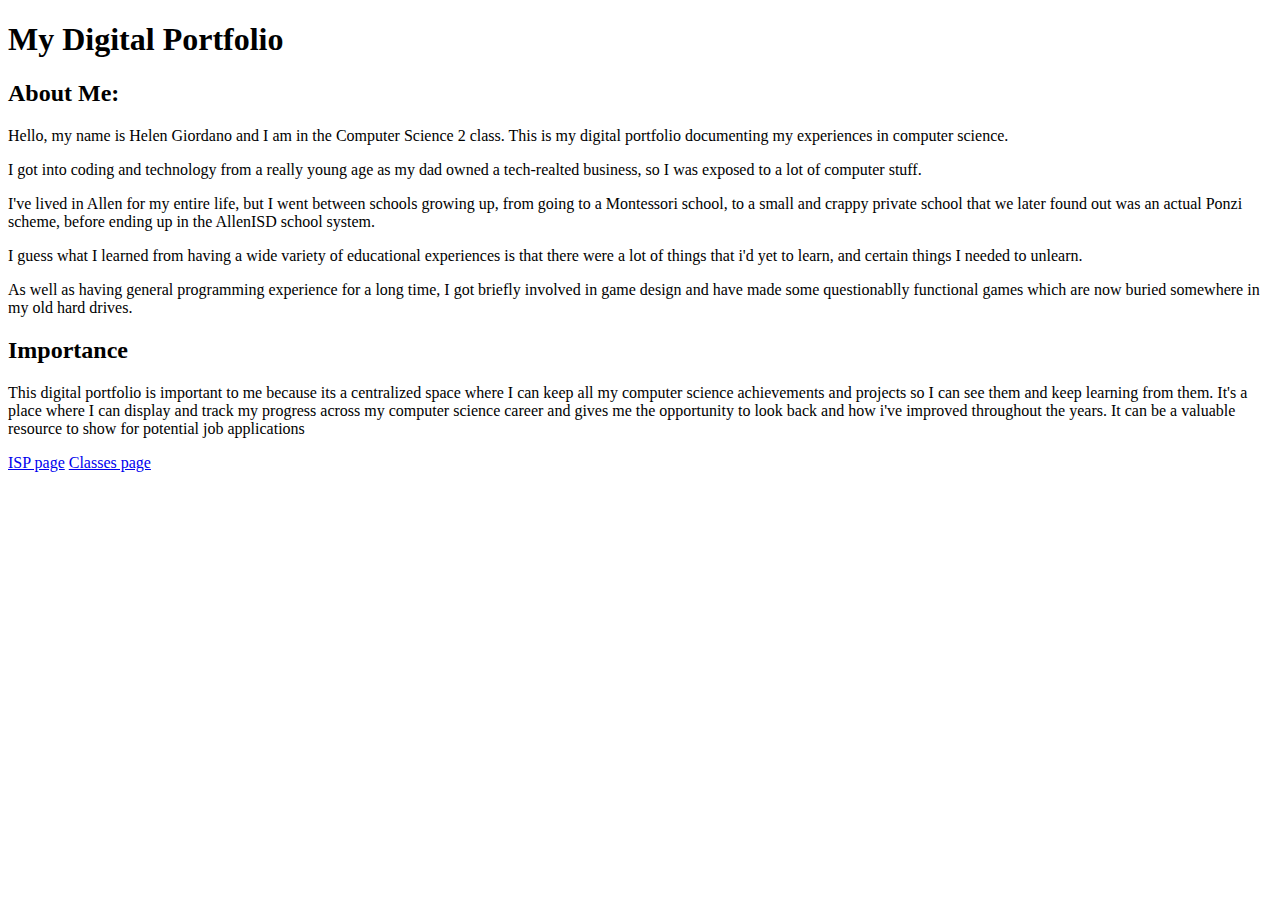
==== index.html @ 14084877 "First commit" ====
<!DOCTYPE html>
<html>
  <head>
    <link rel="stylesheet" href="StyleSheet.css">
  </head>
  <body>

    <h1>My Digital Portfolio</h1>
    <h2>About Me:</h2>

    <p>Hello, my name is Helen Giordano and I am in the Computer Science 2 class. This is my digital portfolio documenting my experiences in computer science.</p>
    <p>I got into coding and technology from a really young age as my dad owned a tech-realted business, so I was exposed to a lot of computer stuff.</p>
    <p>I've lived in Allen for my entire life, but I went between schools growing up, from going to a Montessori school, to a small and crappy private school that we later found out was an actual Ponzi scheme, before ending up in the AllenISD school system.</p>
    <p>I guess what I learned from having a wide variety of educational experiences is that there were a lot of things that i'd yet to learn, and certain things I needed to unlearn.</p>
    <p>As well as having general programming experience for a long time, I got briefly involved in game design and have made some questionablly functional games which are now buried somewhere in my old hard drives.</p>
    
    <h2> Importance </h2>
    <p>This digital portfolio is important to me because its a centralized space where I can keep all my computer science achievements and projects so I can see them and keep learning from them. It's a place where I can display and track my progress across my computer science career and gives me the opportunity to look back and how i've improved throughout the years. It can be a valuable resource to show for potential job applications</p>

    <a href="isp.html">ISP page</a>
    <a href="classes.html">Classes page</a>
      
  </body>
</html>
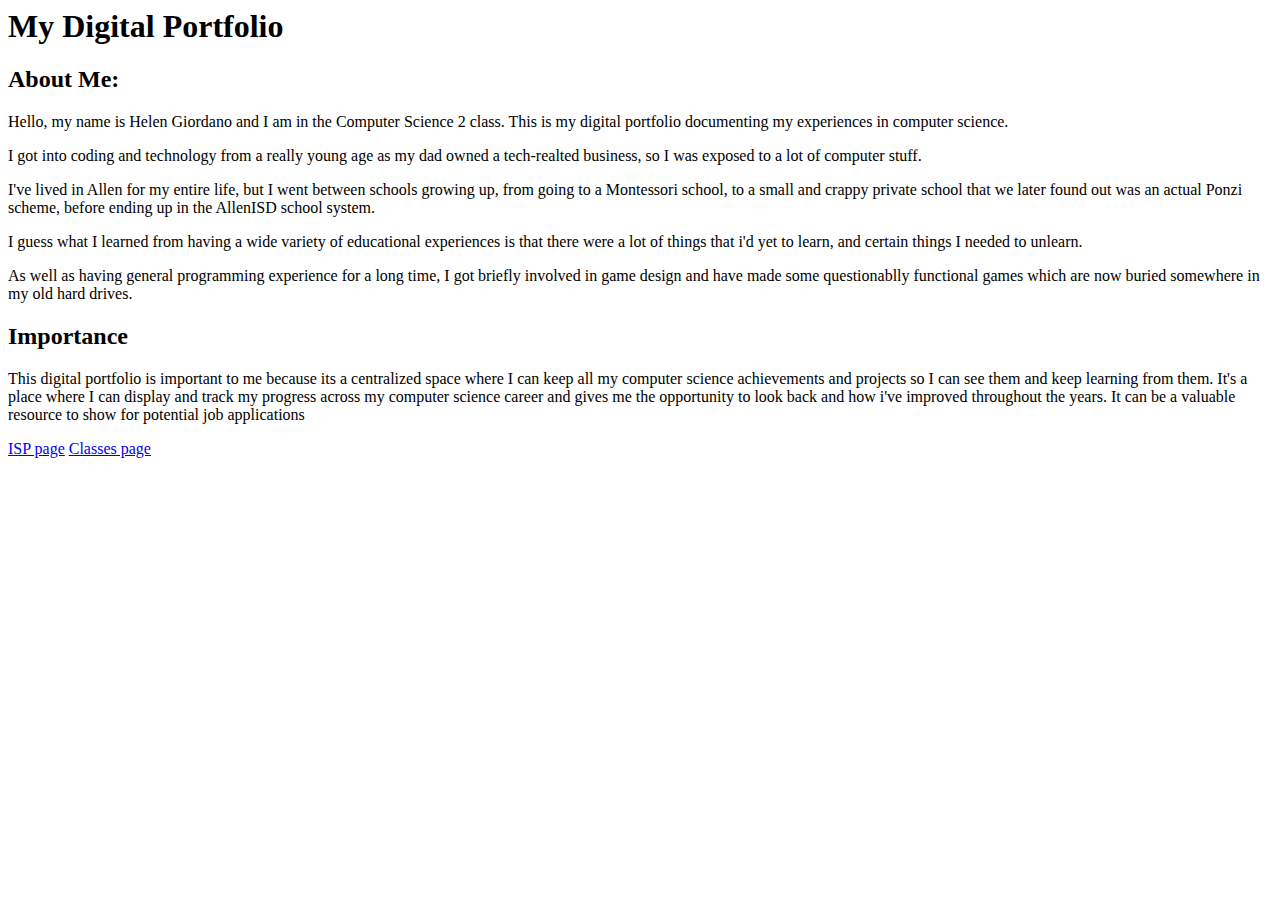
==== commit 4061d1b1: "First commit" ====
--- a/index.html
+++ b/index.html
@@ -1,5 +1,3 @@
-<!DOCTYPE html>
-<html>
   <head>
     <link rel="stylesheet" href="StyleSheet.css">
   </head>
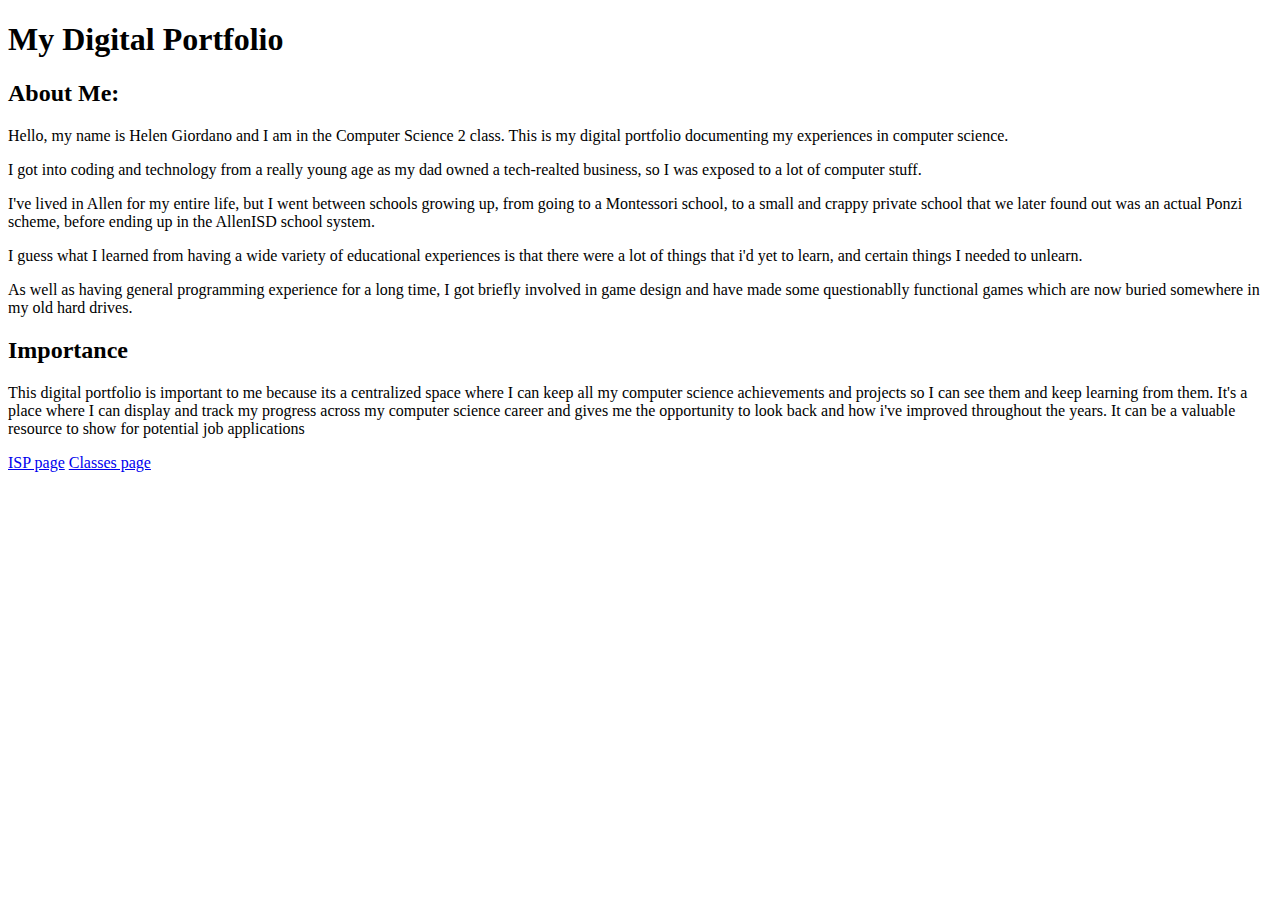
==== commit f65d96a8: "first commit" ====
--- a/index.html
+++ b/index.html
@@ -1,6 +1,9 @@
-  <head>
+<!doctype html>
+<html lang=en>
+<head>
     <link rel="stylesheet" href="StyleSheet.css">
-  </head>
+    <title> My Digital Portfolio</title>
+</head>
   <body>
 
     <h1>My Digital Portfolio</h1>
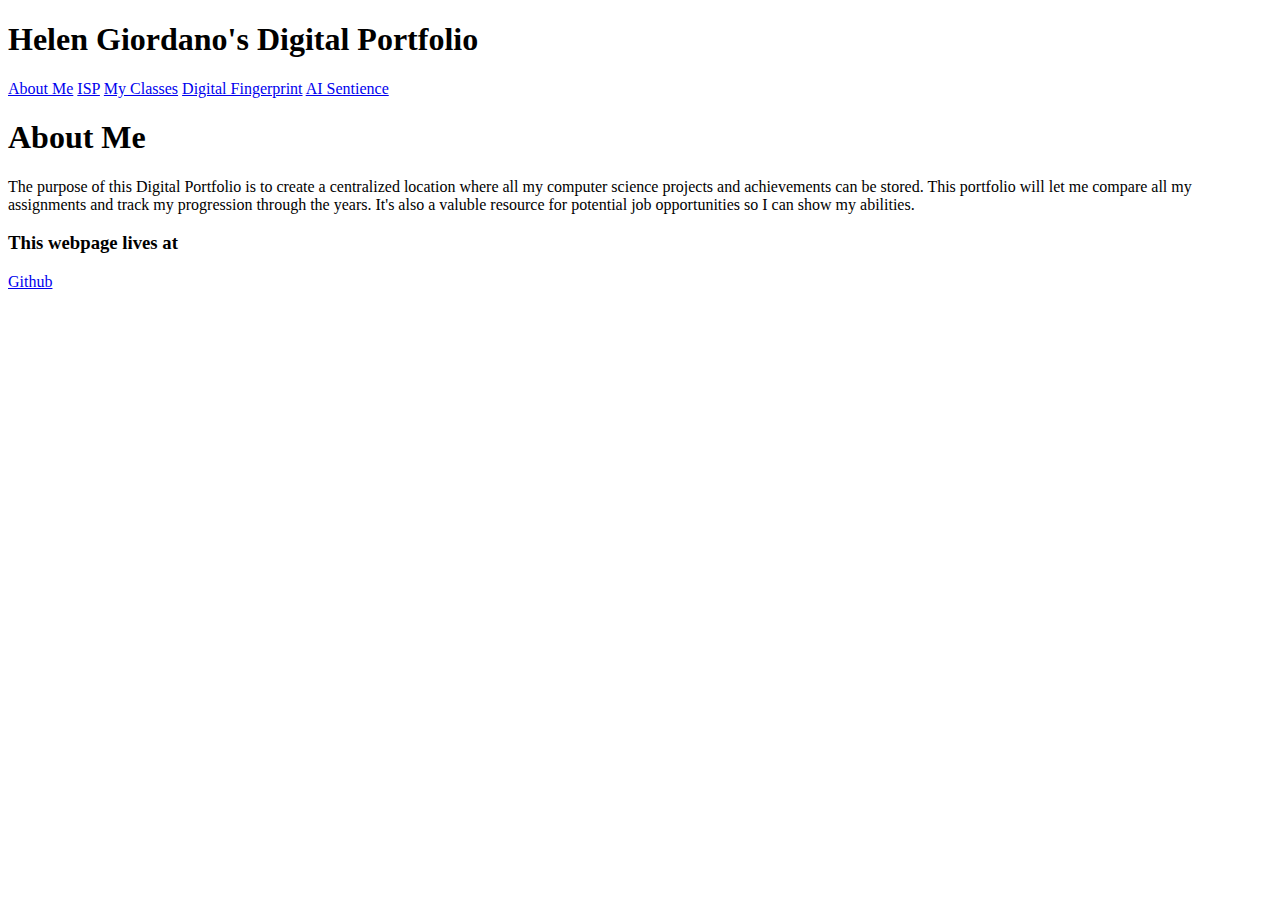
==== commit 8aaa6703: "j" ====
--- a/index.html
+++ b/index.html
@@ -1,25 +1,34 @@
-<!doctype html>
-<html lang=en>
+<!DOCTYPE html>
 <head>
-    <link rel="stylesheet" href="StyleSheet.css">
-    <title> My Digital Portfolio</title>
+    <link rel="stylesheet" type="text/css" href="style.css" />
+    <title>Digital Portfolio</title>
 </head>
-  <body>
+<meta charset="utf-8">
+<meta http-equiv="X-UA-Compatible" content="IE=edge,chrome=1">
+<meta name="viewport" content="width=device-width, initial-scale=1.0">
+<body>
+  
+  <div class="header"><h1>Helen Giordano's Digital Portfolio</h1></div>
+  
+  <link><a href="aboutme.html">About Me</a></link>
+  <link><a href="isp.html">ISP</a></link>
+  <link><a href="classes.html">My Classes</a></link>
+  <link><a href="fingerprints.html">Digital Fingerprint</a></link>
+  <link><a href="ai.html">AI Sentience</a></link>
+  
+</div>
+<div class="title"><h1>About Me</h1></div>
+<div class="text">
+  The purpose of this Digital Portfolio is to create a centralized location where all my computer science projects and achievements can be stored. This portfolio will let me compare all my assignments and track my progression through the years. It's also a valuble resource for potential job opportunities so I can show my abilities.
+  
 
-    <h1>My Digital Portfolio</h1>
-    <h2>About Me:</h2>
-
-    <p>Hello, my name is Helen Giordano and I am in the Computer Science 2 class. This is my digital portfolio documenting my experiences in computer science.</p>
-    <p>I got into coding and technology from a really young age as my dad owned a tech-realted business, so I was exposed to a lot of computer stuff.</p>
-    <p>I've lived in Allen for my entire life, but I went between schools growing up, from going to a Montessori school, to a small and crappy private school that we later found out was an actual Ponzi scheme, before ending up in the AllenISD school system.</p>
-    <p>I guess what I learned from having a wide variety of educational experiences is that there were a lot of things that i'd yet to learn, and certain things I needed to unlearn.</p>
-    <p>As well as having general programming experience for a long time, I got briefly involved in game design and have made some questionablly functional games which are now buried somewhere in my old hard drives.</p>
-    
-    <h2> Importance </h2>
-    <p>This digital portfolio is important to me because its a centralized space where I can keep all my computer science achievements and projects so I can see them and keep learning from them. It's a place where I can display and track my progress across my computer science career and gives me the opportunity to look back and how i've improved throughout the years. It can be a valuable resource to show for potential job applications</p>
-
-    <a href="isp.html">ISP page</a>
-    <a href="classes.html">Classes page</a>
-      
-  </body>
+  <h3>This webpage lives at</h3>
+  <link><a href="https://github.com/h-giordano/h-giordano.github.io">Github</link>
+  
+  
+  
+  
+  
+</div>
+</body>
 </html>
